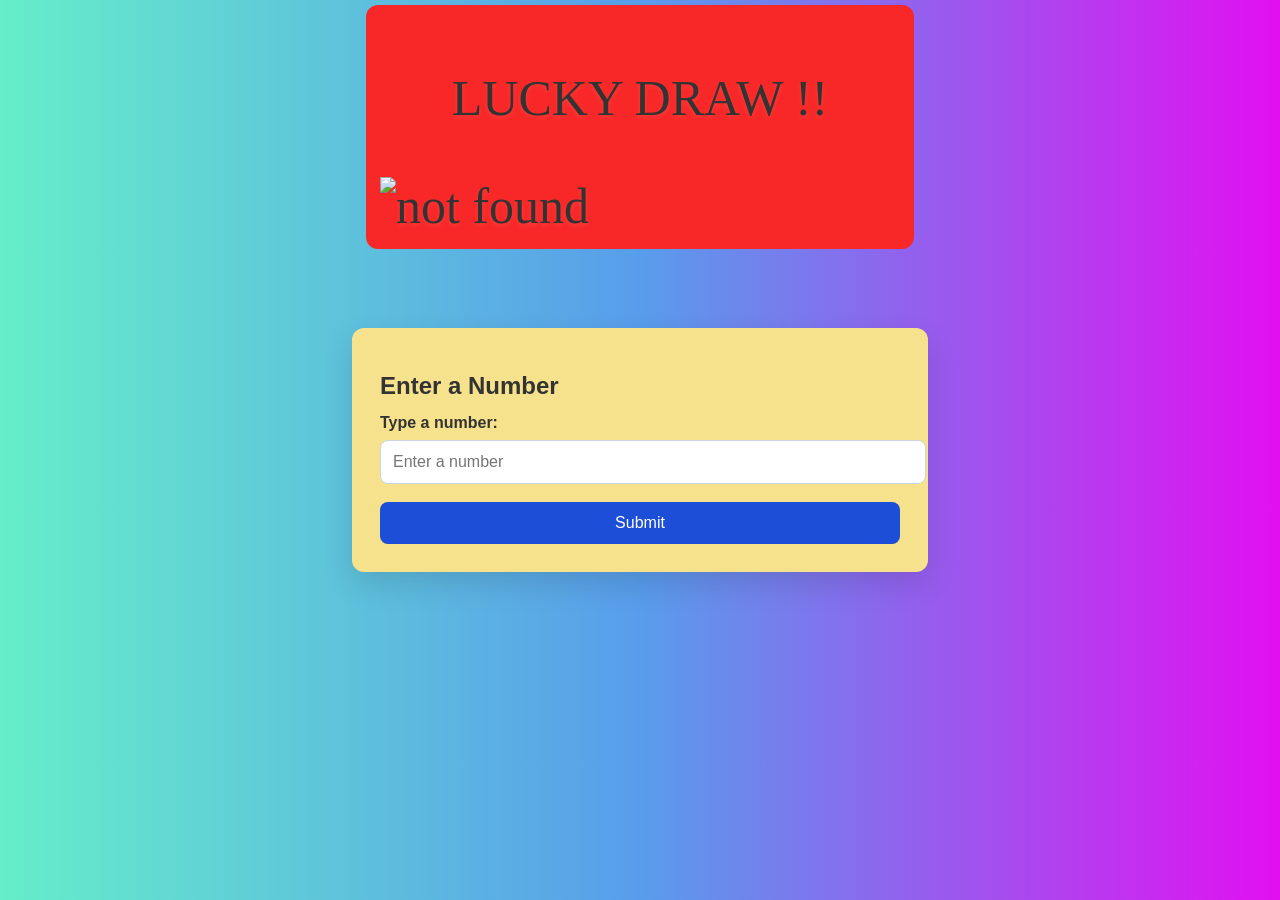
==== index.html @ f03770b6 "Rename post.html to index.html" ====
<!DOCTYPE html>
<html lang="en">
<head>
    <meta charset="UTF-8">
    <meta name="viewport" content="width=device-width, initial-scale=1.0">
    <title>Number Input POST Page</title>
    <link rel="stylesheet" href="post.css">
</head>
<body>

    <div class="logo">
      <form id="logo" method="post" action="#">
        <p>LUCKY DRAW !!</p>  
              <img src="./icons8-dollar-coin.gif" alt="not found" sizes="10px" align="left">

      </form>  

    </div>
    <div class="container">
        <h1>Enter a Number</h1>
        <form id="numberForm" method="post" action="#">
            <label for="userNumber">Type a number:</label>
            <input type="number" id="userNumber" name="userNumber" required placeholder="Enter a number">
            <button type="submit">Submit</button>
        </form>
        
        <div id="result" class="result"></div>
         <!-- <div id="celebration">
  🎈🎉 Correct! 🎉🎈
</div> -->

<span id="correctMsg" class="hidden">
    🎈🎉 Correct! 🎉🎈
</span>
    </div>
   


    <script src="post.js"></script>
        
    </script>

</body>
</html>
---- post.css ----
body {
            font-family: Arial, sans-serif;
            background: linear-gradient(to right, #65eec9, #589deb, rgb(226, 15, 241));
            margin: 0;
            display: flex;
            justify-content: center;
            align-items: center;
            min-height: 100vh;
            color: #333;
        }
        .logo {
            text-align: center;
            margin-bottom: 20px;
            font-size: 50px;
            font-family: "Times New Roman", Times, serif;
            position: absolute;
            top: 5px;
            background: #f82828;
            border-radius: 12px;
            padding: 14px;
            width: 100%;
            max-width: 520px;
            text-shadow: 0 2px 4px rgba(253, 253, 253, 0.1);
            outline: invert;
            outline-color: #f1f4b6;
            outline-width: 5mm;
            display: block;
        }

        img {
           
            margin-right: 10px;
            vertical-align: middle;
            display: inline-block;
        }
        .container {
            background: #f6e28c;
            border-radius: 12px;
            box-shadow: 0 12px 30px rgba(0,0,0,0.12);
            padding: 28px;
            width: 100%;
            max-width: 520px;
        }
        h1 {
            font-size: 24px;
            margin-bottom: 14px;
        }
        label {
            display: block;
            margin-bottom: 8px;
            font-weight: 600;
        }
        input[type="number"] {
            width: 100%;
            padding: 12px;
            border: 1px solid #cbd5e1;
            border-radius: 8px;
            font-size: 16px;
            margin-bottom: 18px;
        }
        button {
            width: 100%;
            padding: 12px;
            background-color: #1d4ed8;
            color: #fff;
            border: none;
            border-radius: 8px;
            font-size: 16px;
            cursor: pointer;
        }
        button:hover {
            background-color: #1e40af;
        }
        .result {
            margin-top: 18px;
            padding: 14px;
            border: 1px solid #93c5fd;
            background: #eff6ff;
            border-radius: 8px;
            display: none;
        }
        #celebration {
  font-size: 30px;
  text-align: center;
  margin-top: 20px;
  opacity: 0;
  transition: opacity 0.5s ease-in-out;
}

.hidden {
    display: none;
}

.show {
    display: inline-block;
    position: fixed;
    top: 50%;
    left: 50%;
    transform: translate(-50%, -80%);
    background: #28a745;
    color: white;
    padding: 20px 30px;
    border-radius: 10px;
    font-size: 28px;
    font-weight: bold;
    z-index: 1000;
}

@keyframes bounce {
  from { transform: translateY(0); }
  to { transform: translateY(-20px); }
}
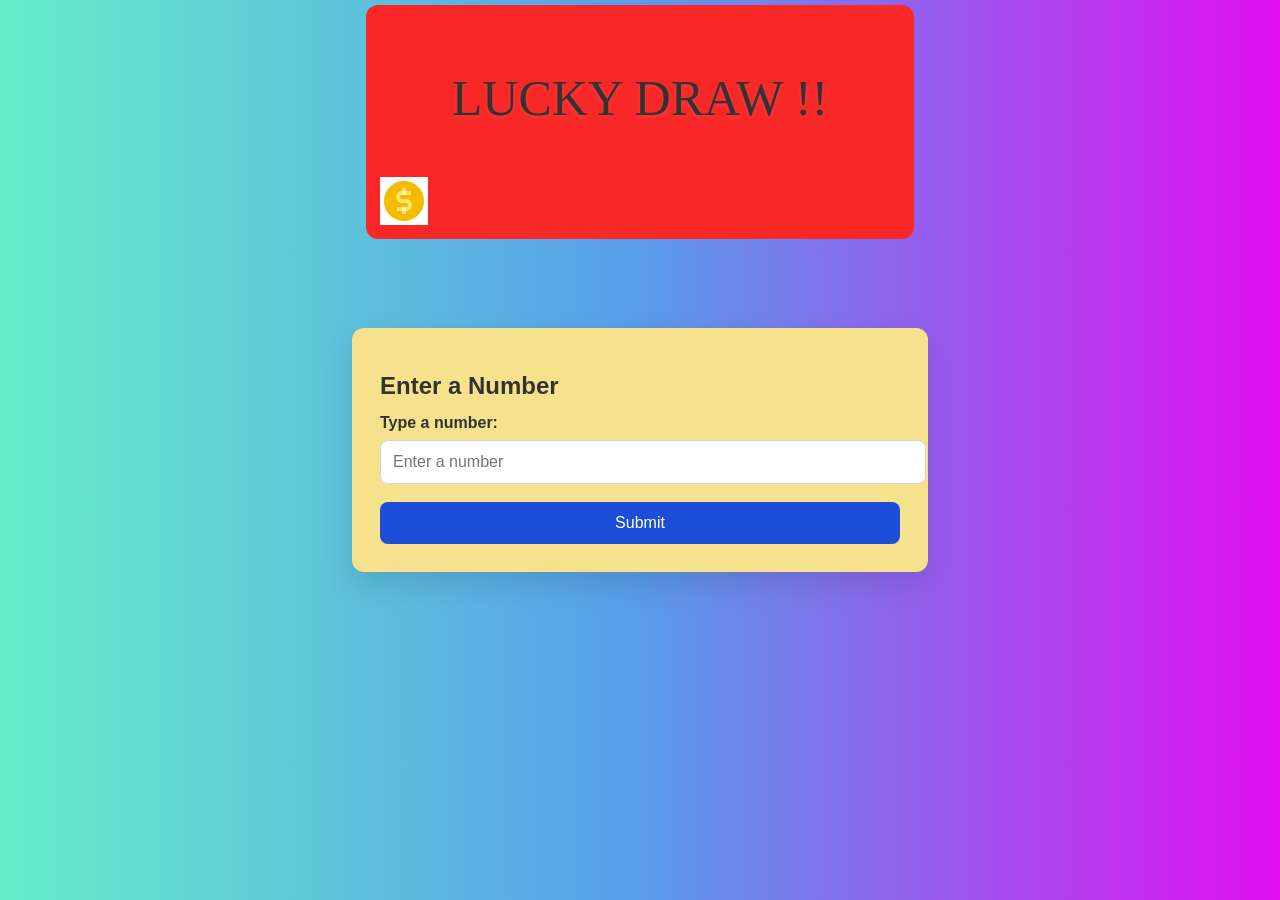
==== commit 4ca96cb3: "Update image source path in index.html" ====
--- a/index.html
+++ b/index.html
@@ -4,14 +4,14 @@
     <meta charset="UTF-8">
     <meta name="viewport" content="width=device-width, initial-scale=1.0">
     <title>Number Input POST Page</title>
-    <link rel="stylesheet" href="post.css">
+    <link rel="stylesheet" href="style.css">
 </head>
 <body>
 
     <div class="logo">
       <form id="logo" method="post" action="#">
         <p>LUCKY DRAW !!</p>  
-              <img src="./icons8-dollar-coin.gif" alt="not found" sizes="10px" align="left">
+              <img src="images/icons8-dollar-coin.gif" alt="not found" sizes="10px" align="left">
 
       </form>  
 
@@ -36,7 +36,7 @@
    
 
 
-    <script src="post.js"></script>
+    <script src="script.js"></script>
         
     </script>
 
--- a/style.css
+++ b/style.css
@@ -0,0 +1,113 @@
+
+  body {
+            font-family: Arial, sans-serif;
+            background: linear-gradient(to right, #65eec9, #589deb, rgb(226, 15, 241));
+            margin: 0;
+            display: flex;
+            justify-content: center;
+            align-items: center;
+            min-height: 100vh;
+            color: #333;
+        }
+        .logo {
+            text-align: center;
+            margin-bottom: 20px;
+            font-size: 50px;
+            font-family: "Times New Roman", Times, serif;
+            position: absolute;
+            top: 5px;
+            background: #f82828;
+            border-radius: 12px;
+            padding: 14px;
+            width: 100%;
+            max-width: 520px;
+            text-shadow: 0 2px 4px rgba(253, 253, 253, 0.1);
+            outline: invert;
+            outline-color: #f1f4b6;
+            outline-width: 5mm;
+            display: block;
+        }
+
+        img {
+           
+            margin-right: 10px;
+            vertical-align: middle;
+            display: inline-block;
+        }
+        .container {
+            background: #f6e28c;
+            border-radius: 12px;
+            box-shadow: 0 12px 30px rgba(0,0,0,0.12);
+            padding: 28px;
+            width: 100%;
+            max-width: 520px;
+        }
+        h1 {
+            font-size: 24px;
+            margin-bottom: 14px;
+        }
+        label {
+            display: block;
+            margin-bottom: 8px;
+            font-weight: 600;
+        }
+        input[type="number"] {
+            width: 100%;
+            padding: 12px;
+            border: 1px solid #cbd5e1;
+            border-radius: 8px;
+            font-size: 16px;
+            margin-bottom: 18px;
+        }
+        button {
+            width: 100%;
+            padding: 12px;
+            background-color: #1d4ed8;
+            color: #fff;
+            border: none;
+            border-radius: 8px;
+            font-size: 16px;
+            cursor: pointer;
+        }
+        button:hover {
+            background-color: #1e40af;
+        }
+        .result {
+            margin-top: 18px;
+            padding: 14px;
+            border: 1px solid #93c5fd;
+            background: #eff6ff;
+            border-radius: 8px;
+            display: none;
+        }
+        #celebration {
+  font-size: 30px;
+  text-align: center;
+  margin-top: 20px;
+  opacity: 0;
+  transition: opacity 0.5s ease-in-out;
+}
+
+.hidden {
+    display: none;
+}
+
+.show {
+    display: inline-block;
+    position: fixed;
+    top: 50%;
+    left: 50%;
+    transform: translate(-50%, -80%);
+    background: #28a745;
+    color: white;
+    padding: 20px 30px;
+    border-radius: 10px;
+    font-size: 28px;
+    font-weight: bold;
+    z-index: 1000;
+}
+
+@keyframes bounce {
+  from { transform: translateY(0); }
+  to { transform: translateY(-20px); }
+}
